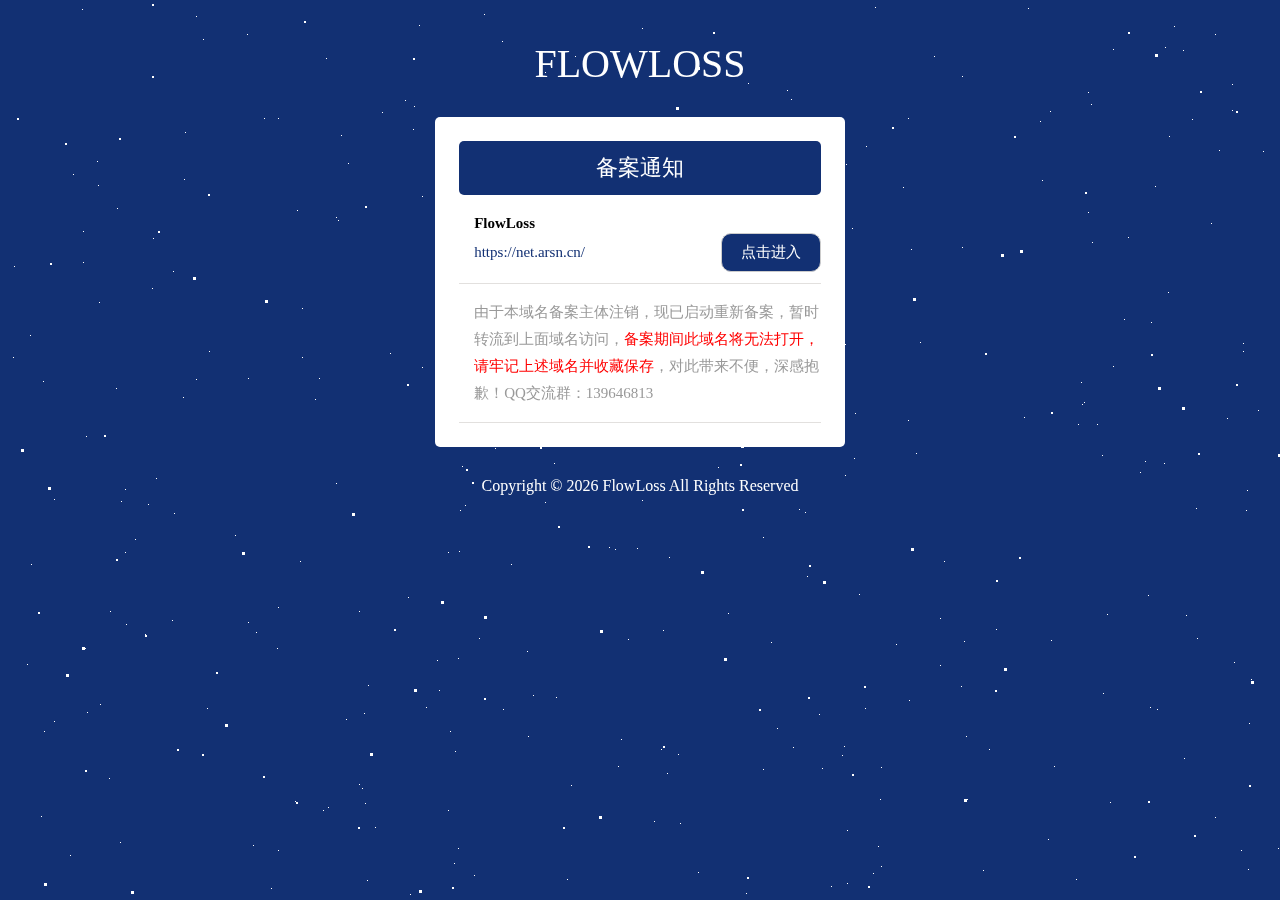
==== index.html @ 654293a0 "up" ====
<!DOCTYPE html>
<html>
<head>
    <meta charset="utf-8">
	<meta name="author" content="时迁">
    <meta name="viewport" content="width=device-width, initial-scale=1, shrink-to-fit=no">
	<title>FlowLoss - 实时网络质量监测专家</title>
    <meta name="description" content="网络面板(FlowLoss)，做最好用的流量消耗器，测试您的网速，多地查询您的IP地址，同时具备网络延迟实时检测" />
    <meta name="keywords" content="FlowLoss,流量杀手,流量消耗器,流量消失器,网络面板,网络面板,网络面板官网,流量杀手网页,流量杀手在线,IP查询,IP归属查询,网速测试,多地IP查询" />
	<link rel="icon" href="https://jsd.cdn.zzko.cn/gh/arsnyeon/flowloss-cdn-jsd/img/icon.png">
	<link href="css/style.css" rel="stylesheet">
	<link href="https://cdn.staticfile.org/font-awesome/6.4.2/css/fontawesome.min.css" rel="stylesheet">
</head>
<body>
    <!-- 背景粒子特效模块 -->
    <div class="animation-wrapper">
        <div class="particle particle-1"></div>
        <div class="particle particle-2"></div>
        <div class="particle particle-3"></div>
        <div class="particle particle-4"></div>
    </div>
    <div id="all">
        <div class="wrapper">
            <div class="main">
                <h1>FlowLoss</h1>
                <div class="content">
                    <div class="content-top">
                        <h2>备案通知</h2>
                        <ul>
							<li>
                               <span style="font-weight: 600; color: black;">FlowLoss</span>
                                <div class="link">
                                    <a><i>https://net.arsn.cn/</i></a>
									<div class="go">
										<a href="https://net.arsn.cn/" target="_blank" style="color: #fff;">点击进入</a>
									</div>
                                </div>
                            </li>
							<li>
								<span>由于本域名备案主体注销，现已启动重新备案，暂时转流到上面域名访问，<font style="color: red;">备案期间此域名将无法打开，请牢记上述域名并收藏保存</font>，对此带来不便，深感抱歉！QQ交流群：139646813 </span>
							</li>
                        </ul>
                    </div>
                </div>
                <p class="footer">Copyright © <script>document.write((new Date()).getFullYear());</script> FlowLoss All Rights Reserved</p>
            </div>
        </div>
    </div>
	<script src="https://cdn.staticfile.org/jquery/3.7.1/jquery.min.js"></script>
	<script id="music" src="https://music.xingyaox.com/xmusic/2f8c3dfa4883433eb273c628c39d156e" m="1"></script>
</body>
</html>
---- css/style.css ----
@font-face {
  font-family: iconfont;
  src: url(static/font/font_1706200_3sgw4esvyq9.eot);
  src: url(static/font/font_1706200_3sgw4esvyq9.eot) format("embedded-opentype");
}

.iconfont {
  font-family: iconfont !important;
  font-size: 16px;
  font-style: normal;
  -webkit-font-smoothing: antialiased;
  -moz-osx-font-smoothing: grayscale;
}

.icon-querenzhengque:before {
  content: "\e600";
}

.icon-tishi:before {
  content: "\e640";
}

.icon-cuowu:before {
  content: "\e602";
}

.icon-jinggao:before {
  content: "\e62b";
}

* {
  box-sizing: border-box;
  margin: 0;
  padding: 0;
  font-weight: 300;
}

a {
  text-decoration: none;
}

body {
  height: 100%;
  overflow: hidden;
  overflow-y: auto;
  background: #123073;
  /* background: url('images/bg4.jpg') center top; */
}

.wrapper {
  position: absolute;
  left: 0;
  width: 100%;
  padding-bottom: 50px;
}

.bg-bubbles,
.bg-bubbles {
  top: 0;
  z-index: 1;
}

.bg-bubbles li {
  position: absolute;
  list-style: none;
  display: block;
  width: 40px;
  height: 40px;
  background-color: hsla(0, 0%, 100%, 0.15);
  bottom: -160px;
  /* animation: square 25s infinite; */
  transition-timing-function: linear;
}

.bg-bubbles li:nth-child(1) {
  left: 10%;
}

.bg-bubbles li:nth-child(2) {
  left: 20%;
  width: 80px;
  height: 80px;
  animation-delay: 2s;
  animation-duration: 17s;
}

.bg-bubbles li:nth-child(3) {
  left: 25%;
  animation-delay: 4s;
}

.bg-bubbles li:nth-child(4) {
  left: 40%;
  width: 60px;
  height: 60px;
  animation-duration: 22s;
  background-color: hsla(0, 0%, 100%, 0.25);
}

.bg-bubbles li:nth-child(5) {
  left: 70%;
}

.bg-bubbles li:nth-child(6) {
  left: 80%;
  width: 120px;
  height: 120px;
  animation-delay: 3s;
  background-color: hsla(0, 0%, 100%, 0.2);
}

.bg-bubbles li:nth-child(7) {
  left: 32%;
  width: 160px;
  height: 160px;
  animation-delay: 7s;
}

.bg-bubbles li:nth-child(8) {
  left: 55%;
  width: 20px;
  height: 20px;
  animation-delay: 15s;
  animation-duration: 40s;
}

.bg-bubbles li:nth-child(9) {
  left: 25%;
  width: 10px;
  height: 10px;
  animation-delay: 2s;
  animation-duration: 40s;
  background-color: hsla(0, 0%, 100%, 0.3);
}

.bg-bubbles li:nth-child(10) {
  left: 90%;
  width: 160px;
  height: 160px;
  animation-delay: 11s;
}

@keyframes square {
  0% {
    transform: translatey(0);
  }

  to {
    transform: translatey(-700px) rotate(600deg);
  }
}

@media (max-width: 500px) {
  .container h1 {
    font-size: 60px;
  }

  form button,
  form input {
    width: 500px;
  }
}

.main {
  z-index: 999;
  position: relative;
  top: 40px;
}

.main h1 {
  font-size: 40px;
  text-align: center;
  color: #fff;
  margin-bottom: 30px;
  text-transform: uppercase;
}

.content {
  margin: 0 auto;
  width: 28%;
  background: #fff;
  border-radius: 5px;
}

p.footer {
  font-size: 16px;
  text-align: center;
  color: #fff;
  font-weight: 500;
  margin: 30px 0;
  margin-bottom: 30px;
}

p.footer a {
  color: #55acee;
}

p.footer a:hover {
  color: #000;
  transition: 0.5s all;
  -webkit-transition: 0.5s all;
  -moz-transition: 0.5s all;
  -o-transition: 0.5s all;
  -ms-transition: 0.5s all;
}

.content-top h2 {
  font-size: 22px;
  color: #fff;
  text-align: center;
  background-color: #123073;
  padding: 12px 0;
  border-radius: 5px;
}

.content-top p {
  text-align: center;
  font-size: 16px;
  color: #000;
  margin-top: 15px;
}

.content-top ul li {
  display: block;
  font-size: 15px;
  line-height: 1.8em;
  padding: 1em 0 1em 1em;
  border-bottom: 1px solid #e2e0de;
}

.content-top ul li a {
  color: #000;
  font-weight: 400;
}

.content-top ul li a i {
  color: #123073;
  font-style: normal;
  display: block;
  margin: 2px 0;
}

.content-top ul li span {
  display: block;
  color: #999;
}

.content-top {
  padding: 1.5em;
}

.content-top p a {
  color: #55acee;
  margin-left: 5px;
}

@media (max-width: 1366px) {
  .content {
    width: 31%;
  }
}

@media (max-width: 1280px) {
  .content {
    width: 32%;
  }
}

@media (max-width: 1080px) {
  .content {
    width: 38%;
  }

  .main h1 {
    font-size: 36px;
  }

  .content-top h2 {
    font-size: 20px;
    padding: 10px 0;
  }

  .content-top p,
  .content-top ul li,
  p.footer {
    font-size: 14px;
  }
}

@media (max-width: 800px) {
  .main h1 {
    font-size: 34px;
  }

  .content {
    width: 46%;
  }
}

@media (max-width: 768px) {
  .main {
    padding: 90px 0;
  }

  .main h1 {
    margin-bottom: 55px;
  }

  p.footer {
    margin-top: 75px;
  }
}

@media (max-width: 736px) {
  .main {
    padding: 20px 0;
  }

  .main h1 {
    margin-bottom: 45px;
  }

  .content {
    width: 53%;
  }

  p.footer {
    margin-top: 50px;
  }
}

@media (max-width: 568px) {
  .content {
    width: 68%;
  }

  .main {
    top: 20px;
  }

  .wrapper {
    padding-bottom: 0;
  }
}

@media (max-width: 480px) {
  .content {
    width: 78%;
  }

  .main h1 {
    font-size: 28px;
  }

  p.footer {
    margin-top: 42px;
  }
}

@media (max-width: 414px) {
  .content-top h2 {
    font-size: 16px;
  }

  .content {
    width: 85%;
  }

  .main {
  }

  p.footer {
    line-height: 1.8em;
    margin: 42px auto 0;
    width: 85%;
  }
}

@media (max-width: 384px) {
  .main h1 {
    font-size: 27px;
  }

  .content,
  p.footer {
    width: 90%;
  }

  p.footer {
    margin: 32px auto 0;
  }
}

@media (max-width: 375px) {
  .main h1 {
    font-size: 26px;
    margin-bottom: 25px;
  }

  .main {
    padding: 45px 0;
  }

  .content,
  p.footer {
    width: 92%;
  }

  .content-top h2 {
    padding: 8px 0;
  }
}

@media (max-width: 320px) {
  .main h1 {
    font-size: 24px;
    margin-bottom: 30px;
  }

  .content-top ul li {
    padding: 1em 0 1em 1em;
    background-size: 13% !important;
  }

  .content-top {
    padding: 1.2em;
  }

  .content-top p,
  .content-top ul li,
  p.footer {
    font-size: 13px;
  }

  .content,
  p.footer {
    width: 90%;
  }
}

@media (max-width: 580px) {
  .bg-bubbles,
  .wrapper {
    height: auto;
    position: absolute;
  }

  .go {
    margin-left: 60px !important;
  }

  body {
    background-color: #123073;
  }
}

.sidebar {
  position: fixed;
  right: 0;
  top: 50%;
  margin-top: -80px;
  width: 55px;
  background: rgba(0, 0, 0, 0.3);
  padding: 12px 0 0 0;
  border-radius: 8px 0 0 8px;
  z-index: 999999;
}

.sidebar li {
  height: 50px;
  width: 160px;
  padding-left: 17px;
  border-radius: 8px 0 0 8px;

  -webkit-transition: all 0.5s;

  -moz-transition: all 0.5s;

  -o-transition: all 0.5s;

  transition: all 0.5s;
}

.sidebar li img {
  display: block;
}

.sidebar li:hover {
  margin-left: -105px;
  background: rgba(0, 0, 0, 0.6);
}

ul,
li {
  list-style: none;
}

.link {
  display: flex;
  align-items: center;
  position: relative;
}

.go {
  position: absolute;
  right: 0;
  background-color: #fff;
  border: 1px solid #ccc;
  padding: 5px 10px;
  border-radius: 10px;
  width: 100px;
  text-align: center;
  color: #666;
  background-color: #123073;
}

.go:hover {
  background-color: #123073;
  color: #fff !important;
}

.go a {
  display: block;
  color: #fff;
  width: 100%;
}

.go a:hover {
  color: #fff;
}

/* 背景例子向上方运动 */
.animation-wrapper {
  position: fixed;
  top: 0;
  left: 0;
  width: 100%;
  height: 100%;
  z-index: -1;
}

.particle,
.particle:after {
  background: transparent;
}

.particle:after {
  position: absolute;
  content: "";
  top: 1920px;
}

.particle-1 {
  -webkit-animation: animParticle 60s linear infinite;
  animation: animParticle 60s linear infinite;
  box-shadow: 1307px 1889px #fff, 771px 642px #fff, 1811px 1116px #fff,
    796px 418px #fff, 1607px 997px #fff, 1431px 192px #fff, 1081px 382px #fff,
    116px 388px #fff, 188px 1588px #fff, 33px 1314px #fff, 1828px 1004px #fff,
    1830px 635px #fff, 740px 376px #fff, 1251px 679px #fff, 1639px 1559px #fff,
    1650px 92px #fff, 1655px 1787px #fff, 248px 378px #fff, 1258px 410px #fff,
    1737px 1531px #fff, 61px 1636px #fff, 830px 1611px #fff, 1202px 966px #fff,
    859px 594px #fff, 377px 1508px #fff, 1882px 55px #fff, 920px 342px #fff,
    725px 1832px #fff, 580px 1082px #fff, 642px 28px #fff, 318px 949px #fff,
    1398px 285px #fff, 410px 965px #fff, 302px 1779px #fff, 717px 133px #fff,
    1441px 1329px #fff, 112px 1851px #fff, 278px 1399px #fff, 794px 1563px #fff,
    380px 1281px #fff, 1606px 1580px #fff, 1234px 1203px #fff, 1792px 156px #fff,
    557px 285px #fff, 460px 510px #fff, 1103px 693px #fff, 615px 549px #fff,
    1824px 1498px #fff, 1652px 427px #fff, 799px 1546px #fff, 814px 964px #fff,
    13px 357px #fff, 794px 1047px #fff, 472px 346px #fff, 1496px 896px #fff,
    670px 1359px #fff, 1872px 665px #fff, 145px 634px #fff, 875px 7px #fff,
    1042px 180px #fff, 136px 1847px #fff, 878px 846px #fff, 31px 1036px #fff,
    413px 1017px #fff, 1479px 705px #fff, 873px 873px #fff, 1509px 474px #fff,
    654px 821px #fff, 1243px 343px #fff, 1122px 1488px #fff, 1898px 1849px #fff,
    1227px 997px #fff, 680px 823px #fff, 1687px 723px #fff, 1113px 366px #fff,
    1648px 495px #fff, 1585px 1223px #fff, 448px 552px #fff, 763px 769px #fff,
    1689px 1231px #fff, 1666px 1439px #fff, 271px 888px #fff, 440px 1536px #fff,
    874px 1196px #fff, 1579px 345px #fff, 896px 644px #fff, 1164px 463px #fff,
    364px 713px #fff, 1508px 1413px #fff, 121px 501px #fff, 1097px 424px #fff,
    909px 700px #fff, 914px 1379px #fff, 618px 1064px #fff, 475px 1730px #fff,
    1461px 1352px #fff, 1513px 1724px #fff, 1151px 322px #fff,
    1635px 1611px #fff, 618px 766px #fff, 961px 686px #fff, 382px 112px #fff,
    187px 1275px #fff, 940px 1081px #fff, 439px 690px #fff, 1439px 693px #fff,
    1313px 121px #fff, 1246px 510px #fff, 227px 965px #fff, 1345px 1013px #fff,
    1472px 371px #fff, 454px 863px #fff, 28px 1503px #fff, 1341px 359px #fff,
    465px 505px #fff, 1671px 1134px #fff, 27px 664px #fff, 1871px 1278px #fff,
    1385px 100px #fff, 156px 478px #fff, 13px 1793px #fff, 1703px 582px #fff,
    1492px 375px #fff, 1384px 1625px #fff, 484px 14px #fff, 1452px 885px #fff,
    1172px 1160px #fff, 901px 1557px #fff, 1088px 212px #fff, 1606px 476px #fff,
    904px 1287px #fff, 1021px 1841px #fff, 1101px 1451px #fff, 1618px 553px #fff,
    336px 217px #fff, 1739px 306px #fff, 1743px 238px #fff, 964px 641px #fff,
    1px 933px #fff, 1298px 21px #fff, 785px 948px #fff, 1745px 1445px #fff,
    346px 719px #fff, 126px 624px #fff, 1634px 456px #fff, 152px 288px #fff,
    253px 845px #fff, 1644px 947px #fff, 752px 359px #fff, 1444px 320px #fff,
    1868px 1276px #fff, 264px 118px #fff, 445px 1727px #fff, 1390px 1048px #fff,
    89px 1432px #fff, 1704px 1436px #fff, 1341px 1834px #fff, 1635px 586px #fff,
    303px 1787px #fff, 1582px 1682px #fff, 542px 1419px #fff, 373px 1783px #fff,
    1671px 1181px #fff, 1289px 1074px #fff, 458px 848px #fff, 1578px 539px #fff,
    1894px 161px #fff, 445px 987px #fff, 1390px 128px #fff, 739px 1346px #fff,
    1836px 1066px #fff, 1385px 303px #fff, 1867px 436px #fff, 1801px 1153px #fff,
    583px 426px #fff, 338px 220px #fff, 1437px 410px #fff, 1874px 1595px #fff,
    1910px 1177px #fff, 1764px 350px #fff, 1319px 432px #fff, 739px 366px #fff,
    100px 704px #fff, 156px 1198px #fff, 813px 251px #fff, 983px 870px #fff,
    776px 1918px #fff, 171px 1188px #fff, 707px 1368px #fff, 609px 547px #fff,
    481px 209px #fff, 1438px 564px #fff, 174px 513px #fff, 83px 262px #fff,
    1553px 316px #fff, 98px 185px #fff, 168px 1139px #fff, 1444px 583px #fff,
    628px 639px #fff, 203px 39px #fff, 1551px 1284px #fff, 656px 1101px #fff,
    967px 799px #fff, 605px 1119px #fff, 297px 210px #fff, 1475px 1322px #fff,
    367px 1427px #fff, 26px 911px #fff, 1370px 1860px #fff, 1673px 1246px #fff,
    236px 1796px #fff, 1533px 1468px #fff, 718px 467px #fff, 1862px 855px #fff,
    1618px 1502px #fff, 563px 1178px #fff, 1110px 802px #fff, 966px 736px #fff,
    1192px 119px #fff, 390px 353px #fff, 25px 1233px #fff, 613px 1210px #fff,
    256px 632px #fff, 1548px 613px #fff, 847px 1847px #fff, 783px 163px #fff,
    1563px 1067px #fff, 799px 1090px #fff, 830px 1917px #fff, 1111px 1740px #fff,
    247px 1594px #fff, 649px 1253px #fff, 53px 1534px #fff, 1088px 92px #fff,
    1497px 1126px #fff, 525px 1869px #fff, 1263px 1224px #fff, 319px 378px #fff,
    87px 712px #fff, 1781px 1496px #fff, 1767px 868px #fff, 302px 1648px #fff,
    381px 913px #fff, 459px 551px #fff, 1043px 1349px #fff, 1331px 390px #fff,
    135px 1427px #fff, 196px 379px #fff, 1808px 1911px #fff, 1076px 879px #fff,
    1759px 1633px #fff, 1442px 1431px #fff, 1436px 1443px #fff,
    1266px 1869px #fff, 363px 1715px #fff, 927px 1777px #fff, 1285px 1697px #fff,
    1605px 143px #fff, 954px 1307px #fff, 904px 1102px #fff, 989px 749px #fff,
    1465px 759px #fff, 1250px 1312px #fff, 1278px 848px #fff, 348px 1770px #fff,
    1894px 333px #fff, 1113px 49px #fff, 1834px 1133px #fff, 865px 1736px #fff,
    448px 810px #fff, 1132px 1228px #fff, 1362px 1371px #fff, 91px 1299px #fff,
    1891px 1852px #fff, 180px 959px #fff, 807px 576px #fff, 1851px 454px #fff,
    1531px 462px #fff, 125px 552px #fff, 661px 749px #fff, 1615px 1086px #fff,
    997px 1371px #fff, 1484px 655px #fff, 746px 1699px #fff, 245px 1669px #fff,
    788px 1373px #fff, 527px 948px #fff, 112px 1672px #fff, 463px 343px #fff,
    124px 1317px #fff, 1447px 1018px #fff, 822px 768px #fff, 483px 1381px #fff,
    401px 1345px #fff, 1793px 1210px #fff, 110px 611px #fff, 1509px 13px #fff,
    106px 1534px #fff, 1568px 1482px #fff, 1069px 1872px #fff, 642px 500px #fff,
    826px 1581px #fff, 1140px 472px #fff, 527px 651px #fff, 1219px 150px #fff,
    574px 1062px #fff, 1168px 978px #fff, 232px 1072px #fff, 846px 164px #fff,
    1103px 1236px #fff, 1253px 1362px #fff, 1243px 351px #fff, 874px 1246px #fff,
    641px 1279px #fff, 1042px 965px #fff, 368px 685px #fff, 717px 1327px #fff,
    65px 1066px #fff, 855px 413px #fff, 1406px 585px #fff, 490px 1803px #fff,
    1623px 351px #fff, 577px 1663px #fff, 1375px 1332px #fff, 1902px 1896px #fff,
    1377px 1821px #fff, 86px 1078px #fff, 934px 56px #fff, 460px 1453px #fff,
    545px 72px #fff, 763px 537px #fff, 819px 381px #fff, 422px 367px #fff,
    1429px 691px #fff, 1658px 1468px #fff, 174px 1182px #fff, 908px 118px #fff,
    1554px 1477px #fff, 348px 163px #fff, 232px 1614px #fff, 1707px 1607px #fff,
    1557px 501px #fff, 777px 728px #fff, 1652px 1163px #fff, 1591px 273px #fff,
    905px 1832px #fff, 336px 483px #fff, 1434px 248px #fff, 1127px 1607px #fff,
    119px 1876px #fff, 1238px 1870px #fff, 626px 1457px #fff, 897px 1551px #fff,
    377px 1194px #fff, 881px 1643px #fff, 727px 1616px #fff, 881px 1656px #fff,
    1913px 1152px #fff, 449px 1765px #fff, 407px 1150px #fff, 911px 249px #fff,
    1211px 1649px #fff, 323px 810px #fff, 203px 1886px #fff, 567px 879px #fff,
    474px 875px #fff, 1830px 1739px #fff, 525px 1809px #fff, 1197px 638px #fff,
    1345px 13px #fff, 758px 1526px #fff, 1215px 34px #fff, 1352px 722px #fff,
    880px 1174px #fff, 808px 1430px #fff, 1536px 26px #fff, 1550px 1263px #fff,
    450px 731px #fff, 39px 1303px #fff, 962px 247px #fff, 1347px 874px #fff,
    363px 1727px #fff, 271px 1429px #fff, 73px 174px #fff, 54px 721px #fff,
    1574px 1284px #fff, 1852px 868px #fff, 518px 1408px #fff, 1829px 1792px #fff,
    1795px 1793px #fff, 1444px 620px #fff, 43px 381px #fff, 1522px 151px #fff,
    1423px 1870px #fff, 258px 910px #fff, 1596px 193px #fff, 1516px 747px #fff,
    996px 958px #fff, 571px 785px #fff, 213px 1435px #fff, 1040px 121px #fff,
    925px 1476px #fff, 41px 816px #fff, 171px 1777px #fff, 652px 1219px #fff,
    1289px 207px #fff, 682px 1795px #fff, 662px 171px #fff, 1421px 296px #fff,
    365px 803px #fff, 447px 1763px #fff, 662px 1315px #fff, 326px 58px #fff,
    54px 499px #fff, 1067px 1354px #fff, 302px 357px #fff, 130px 1484px #fff,
    278px 118px #fff, 1773px 1820px #fff, 105px 1112px #fff, 1693px 740px #fff,
    207px 1243px #fff, 278px 607px #fff, 1078px 424px #fff, 1184px 758px #fff,
    564px 349px #fff, 449px 1869px #fff, 1555px 612px #fff, 1700px 1012px #fff,
    1704px 1740px #fff, 1081px 1014px #fff, 1712px 1675px #fff,
    1482px 190px #fff, 996px 629px #fff, 487px 964px #fff, 124px 1556px #fff,
    37px 1784px #fff, 480px 399px #fff, 1507px 118px #fff, 755px 1034px #fff,
    835px 1759px #fff, 1776px 172px #fff, 1402px 1251px #fff, 1441px 738px #fff,
    85px 648px #fff, 1046px 1761px #fff, 1869px 482px #fff, 1790px 1343px #fff,
    1586px 1395px #fff, 1165px 47px #fff, 1232px 110px #fff, 460px 1541px #fff,
    1782px 627px #fff, 1433px 548px #fff, 1524px 1521px #fff, 1767px 1893px #fff,
    1028px 8px #fff, 1307px 628px #fff, 1024px 1762px #fff, 366px 986px #fff,
    1020px 920px #fff, 1212px 1338px #fff, 86px 436px #fff, 563px 1903px #fff,
    1371px 382px #fff, 1915px 1155px #fff, 219px 1244px #fff, 1796px 317px #fff,
    153px 238px #fff, 14px 266px #fff, 220px 1494px #fff, 799px 509px #fff,
    526px 1472px #fff, 248px 622px #fff, 259px 1738px #fff, 1202px 942px #fff,
    1129px 1351px #fff, 568px 1325px #fff, 1232px 84px #fff, 671px 1333px #fff,
    637px 548px #fff, 247px 34px #fff, 751px 1251px #fff, 278px 850px #fff,
    1208px 1203px #fff, 1866px 225px #fff, 1840px 1411px #fff, 1748px 912px #fff,
    685px 1771px #fff, 677px 1221px #fff, 796px 191px #fff, 511px 312px #fff,
    422px 1350px #fff, 1054px 766px #fff, 903px 187px #fff, 1471px 347px #fff,
    1344px 1403px #fff, 1784px 458px #fff, 376px 1754px #fff, 102px 1777px #fff,
    1446px 737px #fff, 408px 597px #fff, 1102px 455px #fff, 1646px 1516px #fff,
    636px 1269px #fff, 1708px 1666px #fff, 887px 1340px #fff, 83px 231px #fff,
    1657px 555px #fff, 916px 453px #fff, 359px 784px #fff, 1033px 968px #fff,
    1789px 1133px #fff, 195px 1132px #fff, 1735px 551px #fff, 49px 1427px #fff,
    1888px 929px #fff, 1378px 578px #fff, 670px 955px #fff, 964px 1390px #fff,
    1042px 1676px #fff, 461px 255px #fff, 207px 708px #fff, 836px 1719px #fff,
    1870px 237px #fff, 1049px 1006px #fff, 196px 16px #fff, 70px 855px #fff,
    462px 466px #fff, 1696px 65px #fff, 1519px 1152px #fff, 982px 1296px #fff,
    866px 1277px #fff, 1160px 1535px #fff, 662px 328px #fff, 880px 1738px #fff,
    99px 302px #fff, 117px 208px #fff, 1658px 1417px #fff, 1107px 614px #fff,
    796px 393px #fff, 1380px 7px #fff, 1124px 319px #fff, 1241px 850px #fff,
    1264px 1894px #fff, 819px 714px #fff, 787px 90px #fff, 718px 1597px #fff,
    1812px 538px #fff, 842px 755px #fff, 148px 1593px #fff, 940px 618px #fff,
    1249px 723px #fff, 833px 401px #fff, 1712px 156px #fff, 756px 969px #fff,
    805px 512px #fff, 419px 25px #fff, 1378px 1585px #fff, 264px 927px #fff,
    1482px 1145px #fff, 493px 321px #fff, 1323px 265px #fff, 1329px 176px #fff,
    1291px 222px #fff, 698px 872px #fff, 235px 1248px #fff, 557px 201px #fff,
    1444px 319px #fff, 1169px 136px #fff, 330px 1679px #fff, 184px 179px #fff,
    1468px 1022px #fff, 1446px 813px #fff, 928px 1488px #fff, 1799px 302px #fff,
    125px 489px #fff, 1718px 1686px #fff, 728px 613px #fff, 1183px 50px #fff,
    818px 1742px #fff, 1690px 1253px #fff, 375px 827px #fff, 27px 1809px #fff,
    467px 1647px #fff, 414px 106px #fff, 1309px 1897px #fff, 1349px 1221px #fff,
    973px 1756px #fff, 1406px 1663px #fff, 1778px 1696px #fff, 852px 228px #fff,
    1397px 418px #fff, 45px 1311px #fff, 1631px 1540px #fff, 1368px 809px #fff,
    235px 535px #fff, 1677px 105px #fff, 1407px 675px #fff, 1048px 839px #fff;
  height: 1px;
  width: 1px;
}

.particle-1:after {
  box-shadow: 1307px 1889px #fff, 771px 642px #fff, 1811px 1116px #fff,
    796px 418px #fff, 1607px 997px #fff, 1431px 192px #fff, 1081px 382px #fff,
    116px 388px #fff, 188px 1588px #fff, 33px 1314px #fff, 1828px 1004px #fff,
    1830px 635px #fff, 740px 376px #fff, 1251px 679px #fff, 1639px 1559px #fff,
    1650px 92px #fff, 1655px 1787px #fff, 248px 378px #fff, 1258px 410px #fff,
    1737px 1531px #fff, 61px 1636px #fff, 830px 1611px #fff, 1202px 966px #fff,
    859px 594px #fff, 377px 1508px #fff, 1882px 55px #fff, 920px 342px #fff,
    725px 1832px #fff, 580px 1082px #fff, 642px 28px #fff, 318px 949px #fff,
    1398px 285px #fff, 410px 965px #fff, 302px 1779px #fff, 717px 133px #fff,
    1441px 1329px #fff, 112px 1851px #fff, 278px 1399px #fff, 794px 1563px #fff,
    380px 1281px #fff, 1606px 1580px #fff, 1234px 1203px #fff, 1792px 156px #fff,
    557px 285px #fff, 460px 510px #fff, 1103px 693px #fff, 615px 549px #fff,
    1824px 1498px #fff, 1652px 427px #fff, 799px 1546px #fff, 814px 964px #fff,
    13px 357px #fff, 794px 1047px #fff, 472px 346px #fff, 1496px 896px #fff,
    670px 1359px #fff, 1872px 665px #fff, 145px 634px #fff, 875px 7px #fff,
    1042px 180px #fff, 136px 1847px #fff, 878px 846px #fff, 31px 1036px #fff,
    413px 1017px #fff, 1479px 705px #fff, 873px 873px #fff, 1509px 474px #fff,
    654px 821px #fff, 1243px 343px #fff, 1122px 1488px #fff, 1898px 1849px #fff,
    1227px 997px #fff, 680px 823px #fff, 1687px 723px #fff, 1113px 366px #fff,
    1648px 495px #fff, 1585px 1223px #fff, 448px 552px #fff, 763px 769px #fff,
    1689px 1231px #fff, 1666px 1439px #fff, 271px 888px #fff, 440px 1536px #fff,
    874px 1196px #fff, 1579px 345px #fff, 896px 644px #fff, 1164px 463px #fff,
    364px 713px #fff, 1508px 1413px #fff, 121px 501px #fff, 1097px 424px #fff,
    909px 700px #fff, 914px 1379px #fff, 618px 1064px #fff, 475px 1730px #fff,
    1461px 1352px #fff, 1513px 1724px #fff, 1151px 322px #fff,
    1635px 1611px #fff, 618px 766px #fff, 961px 686px #fff, 382px 112px #fff,
    187px 1275px #fff, 940px 1081px #fff, 439px 690px #fff, 1439px 693px #fff,
    1313px 121px #fff, 1246px 510px #fff, 227px 965px #fff, 1345px 1013px #fff,
    1472px 371px #fff, 454px 863px #fff, 28px 1503px #fff, 1341px 359px #fff,
    465px 505px #fff, 1671px 1134px #fff, 27px 664px #fff, 1871px 1278px #fff,
    1385px 100px #fff, 156px 478px #fff, 13px 1793px #fff, 1703px 582px #fff,
    1492px 375px #fff, 1384px 1625px #fff, 484px 14px #fff, 1452px 885px #fff,
    1172px 1160px #fff, 901px 1557px #fff, 1088px 212px #fff, 1606px 476px #fff,
    904px 1287px #fff, 1021px 1841px #fff, 1101px 1451px #fff, 1618px 553px #fff,
    336px 217px #fff, 1739px 306px #fff, 1743px 238px #fff, 964px 641px #fff,
    1px 933px #fff, 1298px 21px #fff, 785px 948px #fff, 1745px 1445px #fff,
    346px 719px #fff, 126px 624px #fff, 1634px 456px #fff, 152px 288px #fff,
    253px 845px #fff, 1644px 947px #fff, 752px 359px #fff, 1444px 320px #fff,
    1868px 1276px #fff, 264px 118px #fff, 445px 1727px #fff, 1390px 1048px #fff,
    89px 1432px #fff, 1704px 1436px #fff, 1341px 1834px #fff, 1635px 586px #fff,
    303px 1787px #fff, 1582px 1682px #fff, 542px 1419px #fff, 373px 1783px #fff,
    1671px 1181px #fff, 1289px 1074px #fff, 458px 848px #fff, 1578px 539px #fff,
    1894px 161px #fff, 445px 987px #fff, 1390px 128px #fff, 739px 1346px #fff,
    1836px 1066px #fff, 1385px 303px #fff, 1867px 436px #fff, 1801px 1153px #fff,
    583px 426px #fff, 338px 220px #fff, 1437px 410px #fff, 1874px 1595px #fff,
    1910px 1177px #fff, 1764px 350px #fff, 1319px 432px #fff, 739px 366px #fff,
    100px 704px #fff, 156px 1198px #fff, 813px 251px #fff, 983px 870px #fff,
    776px 1918px #fff, 171px 1188px #fff, 707px 1368px #fff, 609px 547px #fff,
    481px 209px #fff, 1438px 564px #fff, 174px 513px #fff, 83px 262px #fff,
    1553px 316px #fff, 98px 185px #fff, 168px 1139px #fff, 1444px 583px #fff,
    628px 639px #fff, 203px 39px #fff, 1551px 1284px #fff, 656px 1101px #fff,
    967px 799px #fff, 605px 1119px #fff, 297px 210px #fff, 1475px 1322px #fff,
    367px 1427px #fff, 26px 911px #fff, 1370px 1860px #fff, 1673px 1246px #fff,
    236px 1796px #fff, 1533px 1468px #fff, 718px 467px #fff, 1862px 855px #fff,
    1618px 1502px #fff, 563px 1178px #fff, 1110px 802px #fff, 966px 736px #fff,
    1192px 119px #fff, 390px 353px #fff, 25px 1233px #fff, 613px 1210px #fff,
    256px 632px #fff, 1548px 613px #fff, 847px 1847px #fff, 783px 163px #fff,
    1563px 1067px #fff, 799px 1090px #fff, 830px 1917px #fff, 1111px 1740px #fff,
    247px 1594px #fff, 649px 1253px #fff, 53px 1534px #fff, 1088px 92px #fff,
    1497px 1126px #fff, 525px 1869px #fff, 1263px 1224px #fff, 319px 378px #fff,
    87px 712px #fff, 1781px 1496px #fff, 1767px 868px #fff, 302px 1648px #fff,
    381px 913px #fff, 459px 551px #fff, 1043px 1349px #fff, 1331px 390px #fff,
    135px 1427px #fff, 196px 379px #fff, 1808px 1911px #fff, 1076px 879px #fff,
    1759px 1633px #fff, 1442px 1431px #fff, 1436px 1443px #fff,
    1266px 1869px #fff, 363px 1715px #fff, 927px 1777px #fff, 1285px 1697px #fff,
    1605px 143px #fff, 954px 1307px #fff, 904px 1102px #fff, 989px 749px #fff,
    1465px 759px #fff, 1250px 1312px #fff, 1278px 848px #fff, 348px 1770px #fff,
    1894px 333px #fff, 1113px 49px #fff, 1834px 1133px #fff, 865px 1736px #fff,
    448px 810px #fff, 1132px 1228px #fff, 1362px 1371px #fff, 91px 1299px #fff,
    1891px 1852px #fff, 180px 959px #fff, 807px 576px #fff, 1851px 454px #fff,
    1531px 462px #fff, 125px 552px #fff, 661px 749px #fff, 1615px 1086px #fff,
    997px 1371px #fff, 1484px 655px #fff, 746px 1699px #fff, 245px 1669px #fff,
    788px 1373px #fff, 527px 948px #fff, 112px 1672px #fff, 463px 343px #fff,
    124px 1317px #fff, 1447px 1018px #fff, 822px 768px #fff, 483px 1381px #fff,
    401px 1345px #fff, 1793px 1210px #fff, 110px 611px #fff, 1509px 13px #fff,
    106px 1534px #fff, 1568px 1482px #fff, 1069px 1872px #fff, 642px 500px #fff,
    826px 1581px #fff, 1140px 472px #fff, 527px 651px #fff, 1219px 150px #fff,
    574px 1062px #fff, 1168px 978px #fff, 232px 1072px #fff, 846px 164px #fff,
    1103px 1236px #fff, 1253px 1362px #fff, 1243px 351px #fff, 874px 1246px #fff,
    641px 1279px #fff, 1042px 965px #fff, 368px 685px #fff, 717px 1327px #fff,
    65px 1066px #fff, 855px 413px #fff, 1406px 585px #fff, 490px 1803px #fff,
    1623px 351px #fff, 577px 1663px #fff, 1375px 1332px #fff, 1902px 1896px #fff,
    1377px 1821px #fff, 86px 1078px #fff, 934px 56px #fff, 460px 1453px #fff,
    545px 72px #fff, 763px 537px #fff, 819px 381px #fff, 422px 367px #fff,
    1429px 691px #fff, 1658px 1468px #fff, 174px 1182px #fff, 908px 118px #fff,
    1554px 1477px #fff, 348px 163px #fff, 232px 1614px #fff, 1707px 1607px #fff,
    1557px 501px #fff, 777px 728px #fff, 1652px 1163px #fff, 1591px 273px #fff,
    905px 1832px #fff, 336px 483px #fff, 1434px 248px #fff, 1127px 1607px #fff,
    119px 1876px #fff, 1238px 1870px #fff, 626px 1457px #fff, 897px 1551px #fff,
    377px 1194px #fff, 881px 1643px #fff, 727px 1616px #fff, 881px 1656px #fff,
    1913px 1152px #fff, 449px 1765px #fff, 407px 1150px #fff, 911px 249px #fff,
    1211px 1649px #fff, 323px 810px #fff, 203px 1886px #fff, 567px 879px #fff,
    474px 875px #fff, 1830px 1739px #fff, 525px 1809px #fff, 1197px 638px #fff,
    1345px 13px #fff, 758px 1526px #fff, 1215px 34px #fff, 1352px 722px #fff,
    880px 1174px #fff, 808px 1430px #fff, 1536px 26px #fff, 1550px 1263px #fff,
    450px 731px #fff, 39px 1303px #fff, 962px 247px #fff, 1347px 874px #fff,
    363px 1727px #fff, 271px 1429px #fff, 73px 174px #fff, 54px 721px #fff,
    1574px 1284px #fff, 1852px 868px #fff, 518px 1408px #fff, 1829px 1792px #fff,
    1795px 1793px #fff, 1444px 620px #fff, 43px 381px #fff, 1522px 151px #fff,
    1423px 1870px #fff, 258px 910px #fff, 1596px 193px #fff, 1516px 747px #fff,
    996px 958px #fff, 571px 785px #fff, 213px 1435px #fff, 1040px 121px #fff,
    925px 1476px #fff, 41px 816px #fff, 171px 1777px #fff, 652px 1219px #fff,
    1289px 207px #fff, 682px 1795px #fff, 662px 171px #fff, 1421px 296px #fff,
    365px 803px #fff, 447px 1763px #fff, 662px 1315px #fff, 326px 58px #fff,
    54px 499px #fff, 1067px 1354px #fff, 302px 357px #fff, 130px 1484px #fff,
    278px 118px #fff, 1773px 1820px #fff, 105px 1112px #fff, 1693px 740px #fff,
    207px 1243px #fff, 278px 607px #fff, 1078px 424px #fff, 1184px 758px #fff,
    564px 349px #fff, 449px 1869px #fff, 1555px 612px #fff, 1700px 1012px #fff,
    1704px 1740px #fff, 1081px 1014px #fff, 1712px 1675px #fff,
    1482px 190px #fff, 996px 629px #fff, 487px 964px #fff, 124px 1556px #fff,
    37px 1784px #fff, 480px 399px #fff, 1507px 118px #fff, 755px 1034px #fff,
    835px 1759px #fff, 1776px 172px #fff, 1402px 1251px #fff, 1441px 738px #fff,
    85px 648px #fff, 1046px 1761px #fff, 1869px 482px #fff, 1790px 1343px #fff,
    1586px 1395px #fff, 1165px 47px #fff, 1232px 110px #fff, 460px 1541px #fff,
    1782px 627px #fff, 1433px 548px #fff, 1524px 1521px #fff, 1767px 1893px #fff,
    1028px 8px #fff, 1307px 628px #fff, 1024px 1762px #fff, 366px 986px #fff,
    1020px 920px #fff, 1212px 1338px #fff, 86px 436px #fff, 563px 1903px #fff,
    1371px 382px #fff, 1915px 1155px #fff, 219px 1244px #fff, 1796px 317px #fff,
    153px 238px #fff, 14px 266px #fff, 220px 1494px #fff, 799px 509px #fff,
    526px 1472px #fff, 248px 622px #fff, 259px 1738px #fff, 1202px 942px #fff,
    1129px 1351px #fff, 568px 1325px #fff, 1232px 84px #fff, 671px 1333px #fff,
    637px 548px #fff, 247px 34px #fff, 751px 1251px #fff, 278px 850px #fff,
    1208px 1203px #fff, 1866px 225px #fff, 1840px 1411px #fff, 1748px 912px #fff,
    685px 1771px #fff, 677px 1221px #fff, 796px 191px #fff, 511px 312px #fff,
    422px 1350px #fff, 1054px 766px #fff, 903px 187px #fff, 1471px 347px #fff,
    1344px 1403px #fff, 1784px 458px #fff, 376px 1754px #fff, 102px 1777px #fff,
    1446px 737px #fff, 408px 597px #fff, 1102px 455px #fff, 1646px 1516px #fff,
    636px 1269px #fff, 1708px 1666px #fff, 887px 1340px #fff, 83px 231px #fff,
    1657px 555px #fff, 916px 453px #fff, 359px 784px #fff, 1033px 968px #fff,
    1789px 1133px #fff, 195px 1132px #fff, 1735px 551px #fff, 49px 1427px #fff,
    1888px 929px #fff, 1378px 578px #fff, 670px 955px #fff, 964px 1390px #fff,
    1042px 1676px #fff, 461px 255px #fff, 207px 708px #fff, 836px 1719px #fff,
    1870px 237px #fff, 1049px 1006px #fff, 196px 16px #fff, 70px 855px #fff,
    462px 466px #fff, 1696px 65px #fff, 1519px 1152px #fff, 982px 1296px #fff,
    866px 1277px #fff, 1160px 1535px #fff, 662px 328px #fff, 880px 1738px #fff,
    99px 302px #fff, 117px 208px #fff, 1658px 1417px #fff, 1107px 614px #fff,
    796px 393px #fff, 1380px 7px #fff, 1124px 319px #fff, 1241px 850px #fff,
    1264px 1894px #fff, 819px 714px #fff, 787px 90px #fff, 718px 1597px #fff,
    1812px 538px #fff, 842px 755px #fff, 148px 1593px #fff, 940px 618px #fff,
    1249px 723px #fff, 833px 401px #fff, 1712px 156px #fff, 756px 969px #fff,
    805px 512px #fff, 419px 25px #fff, 1378px 1585px #fff, 264px 927px #fff,
    1482px 1145px #fff, 493px 321px #fff, 1323px 265px #fff, 1329px 176px #fff,
    1291px 222px #fff, 698px 872px #fff, 235px 1248px #fff, 557px 201px #fff,
    1444px 319px #fff, 1169px 136px #fff, 330px 1679px #fff, 184px 179px #fff,
    1468px 1022px #fff, 1446px 813px #fff, 928px 1488px #fff, 1799px 302px #fff,
    125px 489px #fff, 1718px 1686px #fff, 728px 613px #fff, 1183px 50px #fff,
    818px 1742px #fff, 1690px 1253px #fff, 375px 827px #fff, 27px 1809px #fff,
    467px 1647px #fff, 414px 106px #fff, 1309px 1897px #fff, 1349px 1221px #fff,
    973px 1756px #fff, 1406px 1663px #fff, 1778px 1696px #fff, 852px 228px #fff,
    1397px 418px #fff, 45px 1311px #fff, 1631px 1540px #fff, 1368px 809px #fff,
    235px 535px #fff, 1677px 105px #fff, 1407px 675px #fff, 1048px 839px #fff;
  height: 1px;
  width: 1px;
}

.particle-2 {
  -webkit-animation: animParticle 120s linear infinite;
  animation: animParticle 120s linear infinite;
  box-shadow: 186px 967px #fff, 358px 826px #fff, 1637px 1890px #fff,
    1599px 1491px #fff, 912px 1632px #fff, 1546px 1204px #fff, 38px 611px #fff,
    1083px 1383px #fff, 809px 564px #fff, 1194px 834px #fff, 813px 170px #fff,
    384px 1294px #fff, 688px 272px #fff, 1755px 297px #fff, 1019px 556px #fff,
    1457px 1243px #fff, 1417px 379px #fff, 204px 1433px #fff, 90px 1109px #fff,
    1593px 23px #fff, 65px 1168px #fff, 1818px 276px #fff, 1396px 178px #fff,
    1717px 1143px #fff, 1826px 71px #fff, 1214px 1865px #fff, 551px 1734px #fff,
    431px 1406px #fff, 472px 481px #fff, 1128px 31px #fff, 452px 886px #fff,
    152px 3px #fff, 1660px 657px #fff, 1613px 1626px #fff, 784px 396px #fff,
    1726px 784px #fff, 52px 1114px #fff, 484px 697px #fff, 757px 1353px #fff,
    1745px 1064px #fff, 1190px 1349px #fff, 152px 75px #fff, 892px 126px #fff,
    1915px 1254px #fff, 1115px 1542px #fff, 702px 1069px #fff, 1790px 303px #fff,
    998px 1250px #fff, 1489px 109px #fff, 1134px 855px #fff, 1518px 1316px #fff,
    826px 1262px #fff, 104px 434px #fff, 1874px 1251px #fff, 1200px 90px #fff,
    1915px 1305px #fff, 116px 558px #fff, 1766px 757px #fff, 1800px 1468px #fff,
    713px 31px #fff, 1567px 364px #fff, 318px 1570px #fff, 216px 671px #fff,
    263px 775px #fff, 1823px 680px #fff, 743px 1545px #fff, 1051px 411px #fff,
    407px 383px #fff, 1097px 1569px #fff, 852px 773px #fff, 1786px 1338px #fff,
    365px 205px #fff, 1873px 1142px #fff, 1069px 1511px #fff, 53px 1902px #fff,
    1198px 452px #fff, 1373px 699px #fff, 1717px 779px #fff, 202px 753px #fff,
    207px 1827px #fff, 1774px 1330px #fff, 1536px 452px #fff, 17px 117px #fff,
    1035px 1559px #fff, 1085px 191px #fff, 1851px 833px #fff, 727px 319px #fff,
    1236px 110px #fff, 995px 689px #fff, 1626px 1429px #fff, 322px 1425px #fff,
    1719px 1574px #fff, 1419px 19px #fff, 1328px 856px #fff, 1570px 1307px #fff,
    1500px 1031px #fff, 119px 137px #fff, 466px 468px #fff, 1304px 1626px #fff,
    1236px 383px #fff, 158px 230px #fff, 251px 1628px #fff, 1695px 716px #fff,
    1119px 1801px #fff, 834px 1850px #fff, 663px 745px #fff, 1148px 800px #fff,
    313px 1297px #fff, 742px 1001px #fff, 1384px 775px #fff, 558px 525px #fff,
    540px 446px #fff, 1014px 135px #fff, 701px 121px #fff, 996px 579px #fff,
    1864px 1754px #fff, 1907px 1658px #fff, 588px 545px #fff, 1689px 503px #fff,
    658px 1803px #fff, 984px 1653px #fff, 208px 193px #fff, 747px 876px #fff,
    85px 769px #fff, 50px 262px #fff, 477px 1178px #fff, 868px 885px #fff,
    787px 1002px #fff, 225px 1151px #fff, 1340px 736px #fff, 1574px 229px #fff,
    304px 20px #fff, 1035px 1884px #fff, 1742px 1577px #fff, 1574px 1572px #fff,
    413px 57px #fff, 138px 1041px #fff, 759px 708px #fff, 1490px 1462px #fff,
    986px 1130px #fff, 145px 634px #fff, 1791px 1881px #fff, 621px 1577px #fff,
    1890px 886px #fff, 65px 142px #fff, 740px 463px #fff, 1151px 353px #fff,
    1380px 1165px #fff, 177px 748px #fff, 1910px 1140px #fff, 307px 1304px #fff,
    674px 991px #fff, 1755px 1887px #fff, 1559px 21px #fff, 1421px 227px #fff,
    973px 1357px #fff, 862px 1219px #fff, 1123px 1001px #fff, 808px 696px #fff,
    394px 628px #fff, 1537px 104px #fff, 1907px 1446px #fff, 742px 508px #fff,
    1168px 1190px #fff, 1464px 1652px #fff, 492px 1178px #fff, 58px 1256px #fff,
    1544px 196px #fff, 769px 423px #fff, 1808px 1448px #fff, 864px 685px #fff,
    1299px 62px #fff, 1770px 695px #fff, 364px 945px #fff, 1890px 477px #fff,
    1423px 1879px #fff, 1763px 302px #fff, 692px 929px #fff, 1559px 290px #fff,
    927px 1172px #fff, 1799px 1855px #fff, 678px 1308px #fff, 913px 943px #fff,
    291px 1494px #fff, 563px 826px #fff, 1748px 1674px #fff, 1596px 1387px #fff,
    296px 801px #fff, 1844px 656px #fff, 1629px 482px #fff, 1249px 784px #fff,
    731px 1428px #fff, 985px 352px #fff, 1244px 1775px #fff, 1690px 1877px #fff,
    1919px 572px #fff, 1403px 715px #fff, 674px 1518px #fff, 528px 418px #fff,
    1714px 464px #fff;
  height: 2px;
  width: 2px;
}

.particle-2:after {
  box-shadow: 186px 967px #fff, 358px 826px #fff, 1637px 1890px #fff,
    1599px 1491px #fff, 912px 1632px #fff, 1546px 1204px #fff, 38px 611px #fff,
    1083px 1383px #fff, 809px 564px #fff, 1194px 834px #fff, 813px 170px #fff,
    384px 1294px #fff, 688px 272px #fff, 1755px 297px #fff, 1019px 556px #fff,
    1457px 1243px #fff, 1417px 379px #fff, 204px 1433px #fff, 90px 1109px #fff,
    1593px 23px #fff, 65px 1168px #fff, 1818px 276px #fff, 1396px 178px #fff,
    1717px 1143px #fff, 1826px 71px #fff, 1214px 1865px #fff, 551px 1734px #fff,
    431px 1406px #fff, 472px 481px #fff, 1128px 31px #fff, 452px 886px #fff,
    152px 3px #fff, 1660px 657px #fff, 1613px 1626px #fff, 784px 396px #fff,
    1726px 784px #fff, 52px 1114px #fff, 484px 697px #fff, 757px 1353px #fff,
    1745px 1064px #fff, 1190px 1349px #fff, 152px 75px #fff, 892px 126px #fff,
    1915px 1254px #fff, 1115px 1542px #fff, 702px 1069px #fff, 1790px 303px #fff,
    998px 1250px #fff, 1489px 109px #fff, 1134px 855px #fff, 1518px 1316px #fff,
    826px 1262px #fff, 104px 434px #fff, 1874px 1251px #fff, 1200px 90px #fff,
    1915px 1305px #fff, 116px 558px #fff, 1766px 757px #fff, 1800px 1468px #fff,
    713px 31px #fff, 1567px 364px #fff, 318px 1570px #fff, 216px 671px #fff,
    263px 775px #fff, 1823px 680px #fff, 743px 1545px #fff, 1051px 411px #fff,
    407px 383px #fff, 1097px 1569px #fff, 852px 773px #fff, 1786px 1338px #fff,
    365px 205px #fff, 1873px 1142px #fff, 1069px 1511px #fff, 53px 1902px #fff,
    1198px 452px #fff, 1373px 699px #fff, 1717px 779px #fff, 202px 753px #fff,
    207px 1827px #fff, 1774px 1330px #fff, 1536px 452px #fff, 17px 117px #fff,
    1035px 1559px #fff, 1085px 191px #fff, 1851px 833px #fff, 727px 319px #fff,
    1236px 110px #fff, 995px 689px #fff, 1626px 1429px #fff, 322px 1425px #fff,
    1719px 1574px #fff, 1419px 19px #fff, 1328px 856px #fff, 1570px 1307px #fff,
    1500px 1031px #fff, 119px 137px #fff, 466px 468px #fff, 1304px 1626px #fff,
    1236px 383px #fff, 158px 230px #fff, 251px 1628px #fff, 1695px 716px #fff,
    1119px 1801px #fff, 834px 1850px #fff, 663px 745px #fff, 1148px 800px #fff,
    313px 1297px #fff, 742px 1001px #fff, 1384px 775px #fff, 558px 525px #fff,
    540px 446px #fff, 1014px 135px #fff, 701px 121px #fff, 996px 579px #fff,
    1864px 1754px #fff, 1907px 1658px #fff, 588px 545px #fff, 1689px 503px #fff,
    658px 1803px #fff, 984px 1653px #fff, 208px 193px #fff, 747px 876px #fff,
    85px 769px #fff, 50px 262px #fff, 477px 1178px #fff, 868px 885px #fff,
    787px 1002px #fff, 225px 1151px #fff, 1340px 736px #fff, 1574px 229px #fff,
    304px 20px #fff, 1035px 1884px #fff, 1742px 1577px #fff, 1574px 1572px #fff,
    413px 57px #fff, 138px 1041px #fff, 759px 708px #fff, 1490px 1462px #fff,
    986px 1130px #fff, 145px 634px #fff, 1791px 1881px #fff, 621px 1577px #fff,
    1890px 886px #fff, 65px 142px #fff, 740px 463px #fff, 1151px 353px #fff,
    1380px 1165px #fff, 177px 748px #fff, 1910px 1140px #fff, 307px 1304px #fff,
    674px 991px #fff, 1755px 1887px #fff, 1559px 21px #fff, 1421px 227px #fff,
    973px 1357px #fff, 862px 1219px #fff, 1123px 1001px #fff, 808px 696px #fff,
    394px 628px #fff, 1537px 104px #fff, 1907px 1446px #fff, 742px 508px #fff,
    1168px 1190px #fff, 1464px 1652px #fff, 492px 1178px #fff, 58px 1256px #fff,
    1544px 196px #fff, 769px 423px #fff, 1808px 1448px #fff, 864px 685px #fff,
    1299px 62px #fff, 1770px 695px #fff, 364px 945px #fff, 1890px 477px #fff,
    1423px 1879px #fff, 1763px 302px #fff, 692px 929px #fff, 1559px 290px #fff,
    927px 1172px #fff, 1799px 1855px #fff, 678px 1308px #fff, 913px 943px #fff,
    291px 1494px #fff, 563px 826px #fff, 1748px 1674px #fff, 1596px 1387px #fff,
    296px 801px #fff, 1844px 656px #fff, 1629px 482px #fff, 1249px 784px #fff,
    731px 1428px #fff, 985px 352px #fff, 1244px 1775px #fff, 1690px 1877px #fff,
    1919px 572px #fff, 1403px 715px #fff, 674px 1518px #fff, 528px 418px #fff,
    1714px 464px #fff;
  height: 2px;
  width: 2px;
}

.particle-3 {
  -webkit-animation: animParticle 180s linear infinite;
  animation: animParticle 180s linear infinite;
  box-shadow: 823px 578px #fff, 848px 1475px #fff, 1260px 1888px #fff,
    1819px 755px #fff, 48px 484px #fff, 281px 1041px #fff, 1278px 451px #fff,
    131px 1515px #fff, 1787px 623px #fff, 752px 1109px #fff, 1593px 139px #fff,
    1335px 1901px #fff, 1516px 1514px #fff, 484px 613px #fff, 1113px 1152px #fff,
    1270px 1561px #fff, 1182px 404px #fff, 1727px 304px #fff, 599px 813px #fff,
    818px 1462px #fff, 873px 1084px #fff, 1289px 360px #fff, 1862px 757px #fff,
    1790px 1055px #fff, 1137px 1899px #fff, 1155px 1309px #fff, 50px 1116px #fff,
    1389px 1269px #fff, 265px 297px #fff, 1910px 1461px #fff, 673px 1380px #fff,
    562px 1756px #fff, 242px 549px #fff, 1004px 665px #fff, 1155px 51px #fff,
    964px 796px #fff, 352px 510px #fff, 370px 750px #fff, 199px 1878px #fff,
    1569px 748px #fff, 193px 274px #fff, 154px 1354px #fff, 1020px 247px #fff,
    1251px 678px #fff, 712px 1841px #fff, 1435px 1419px #fff, 245px 1293px #fff,
    1001px 251px #fff, 1457px 189px #fff, 66px 671px #fff, 1391px 622px #fff,
    102px 937px #fff, 697px 64px #fff, 1782px 1134px #fff, 1796px 234px #fff,
    358px 1263px #fff, 668px 1467px #fff, 1356px 1229px #fff, 82px 644px #fff,
    44px 880px #fff, 1456px 258px #fff, 701px 568px #fff, 724px 655px #fff,
    863px 1498px #fff, 1595px 777px #fff, 1820px 99px #fff, 1372px 1891px #fff,
    441px 598px #fff, 741px 442px #fff, 1646px 1227px #fff, 351px 1503px #fff,
    578px 292px #fff, 481px 1182px #fff, 1210px 1837px #fff, 855px 1511px #fff,
    911px 545px #fff, 131px 888px #fff, 257px 1274px #fff, 242px 1704px #fff,
    225px 721px #fff, 1158px 384px #fff, 1847px 644px #fff, 414px 686px #fff,
    1153px 1621px #fff, 600px 627px #fff, 634px 1435px #fff, 1823px 1155px #fff,
    1140px 1324px #fff, 1265px 1912px #fff, 419px 887px #fff, 21px 446px #fff,
    676px 104px #fff, 126px 949px #fff, 1689px 1232px #fff, 1597px 1891px #fff,
    1901px 811px #fff, 542px 277px #fff, 703px 1573px #fff, 481px 421px #fff,
    913px 295px #fff;
  height: 3px;
  width: 3px;
}

.particle-3:after {
  box-shadow: 823px 578px #fff, 848px 1475px #fff, 1260px 1888px #fff,
    1819px 755px #fff, 48px 484px #fff, 281px 1041px #fff, 1278px 451px #fff,
    131px 1515px #fff, 1787px 623px #fff, 752px 1109px #fff, 1593px 139px #fff,
    1335px 1901px #fff, 1516px 1514px #fff, 484px 613px #fff, 1113px 1152px #fff,
    1270px 1561px #fff, 1182px 404px #fff, 1727px 304px #fff, 599px 813px #fff,
    818px 1462px #fff, 873px 1084px #fff, 1289px 360px #fff, 1862px 757px #fff,
    1790px 1055px #fff, 1137px 1899px #fff, 1155px 1309px #fff, 50px 1116px #fff,
    1389px 1269px #fff, 265px 297px #fff, 1910px 1461px #fff, 673px 1380px #fff,
    562px 1756px #fff, 242px 549px #fff, 1004px 665px #fff, 1155px 51px #fff,
    964px 796px #fff, 352px 510px #fff, 370px 750px #fff, 199px 1878px #fff,
    1569px 748px #fff, 193px 274px #fff, 154px 1354px #fff, 1020px 247px #fff,
    1251px 678px #fff, 712px 1841px #fff, 1435px 1419px #fff, 245px 1293px #fff,
    1001px 251px #fff, 1457px 189px #fff, 66px 671px #fff, 1391px 622px #fff,
    102px 937px #fff, 697px 64px #fff, 1782px 1134px #fff, 1796px 234px #fff,
    358px 1263px #fff, 668px 1467px #fff, 1356px 1229px #fff, 82px 644px #fff,
    44px 880px #fff, 1456px 258px #fff, 701px 568px #fff, 724px 655px #fff,
    863px 1498px #fff, 1595px 777px #fff, 1820px 99px #fff, 1372px 1891px #fff,
    441px 598px #fff, 741px 442px #fff, 1646px 1227px #fff, 351px 1503px #fff,
    578px 292px #fff, 481px 1182px #fff, 1210px 1837px #fff, 855px 1511px #fff,
    911px 545px #fff, 131px 888px #fff, 257px 1274px #fff, 242px 1704px #fff,
    225px 721px #fff, 1158px 384px #fff, 1847px 644px #fff, 414px 686px #fff,
    1153px 1621px #fff, 600px 627px #fff, 634px 1435px #fff, 1823px 1155px #fff,
    1140px 1324px #fff, 1265px 1912px #fff, 419px 887px #fff, 21px 446px #fff,
    676px 104px #fff, 126px 949px #fff, 1689px 1232px #fff, 1597px 1891px #fff,
    1901px 811px #fff, 542px 277px #fff, 703px 1573px #fff, 481px 421px #fff,
    913px 295px #fff;
  height: 3px;
  width: 3px;
}

.particle-4 {
  -webkit-animation: animParticle 600s linear infinite;
  animation: animParticle 600s linear infinite;
  box-shadow: 272px 1252px #fff, 1091px 98px #fff, 1014px 936px #fff,
    1521px 1289px #fff, 1748px 870px #fff, 427px 1825px #fff, 1203px 1400px #fff,
    1727px 888px #fff, 1481px 1417px #fff, 120px 836px #fff, 102px 1023px #fff,
    1336px 67px #fff, 1082px 398px #fff, 1015px 1850px #fff, 328px 801px #fff,
    1790px 661px #fff, 533px 689px #fff, 987px 1838px #fff, 1541px 270px #fff,
    1675px 1531px #fff, 79px 1323px #fff, 621px 733px #fff, 1449px 1652px #fff,
    405px 94px #fff, 835px 935px #fff, 1334px 728px #fff, 1702px 1379px #fff,
    592px 1882px #fff, 717px 1873px #fff, 209px 345px #fff, 147px 916px #fff,
    445px 1723px #fff, 852px 936px #fff, 1493px 1607px #fff, 1427px 1345px #fff,
    178px 927px #fff, 101px 1796px #fff, 552px 1430px #fff, 326px 956px #fff,
    1517px 769px #fff, 637px 1185px #fff, 1641px 1552px #fff, 1186px 609px #fff,
    410px 1256px #fff, 748px 77px #fff, 1547px 1749px #fff, 1029px 1550px #fff,
    880px 793px #fff, 721px 1121px #fff, 1772px 1369px #fff, 1435px 36px #fff,
    148px 498px #fff, 1636px 1264px #fff, 1399px 1693px #fff, 526px 215px #fff,
    1184px 1919px #fff, 638px 925px #fff, 1084px 396px #fff, 1266px 1874px #fff,
    1638px 1160px #fff, 1339px 1281px #fff, 328px 1240px #fff, 756px 1153px #fff,
    396px 1325px #fff, 1442px 1372px #fff, 1554px 1196px #fff,
    1495px 1661px #fff, 881px 761px #fff, 1561px 1610px #fff, 1619px 455px #fff,
    791px 93px #fff, 263px 1570px #fff, 1157px 703px #fff, 1234px 656px #fff,
    403px 1590px #fff, 1719px 698px #fff, 1832px 1356px #fff, 1065px 993px #fff,
    680px 141px #fff, 831px 880px #fff, 503px 703px #fff, 610px 1286px #fff,
    1800px 176px #fff, 1826px 189px #fff, 295px 795px #fff, 1833px 1025px #fff,
    1841px 463px #fff, 1231px 1760px #fff, 1234px 932px #fff, 693px 173px #fff,
    1752px 176px #fff, 708px 972px #fff, 424px 1722px #fff, 664px 1337px #fff,
    1856px 1810px #fff, 1536px 1659px #fff, 847px 824px #fff, 1533px 539px #fff,
    170px 1447px #fff, 495px 442px #fff, 1436px 688px #fff, 1423px 346px #fff,
    442px 249px #fff, 1627px 1370px #fff, 192px 1739px #fff, 984px 1664px #fff,
    341px 129px #fff, 1140px 1156px #fff, 44px 725px #fff, 1520px 1408px #fff,
    999px 1390px #fff, 1259px 1132px #fff, 678px 748px #fff, 1880px 1360px #fff,
    423px 1681px #fff, 1752px 722px #fff, 444px 375px #fff, 1016px 1322px #fff,
    1531px 1870px #fff, 367px 874px #fff, 555px 481px #fff, 1836px 1611px #fff,
    1773px 664px #fff, 847px 877px #fff, 575px 50px #fff, 1050px 105px #fff,
    387px 1850px #fff, 738px 1307px #fff, 173px 265px #fff, 1568px 730px #fff,
    235px 1638px #fff, 713px 1464px #fff, 458px 652px #fff, 536px 212px #fff,
    556px 691px #fff, 315px 393px #fff, 1602px 1181px #fff, 190px 1803px #fff,
    1656px 1133px #fff, 635px 325px #fff, 727px 1053px #fff, 1912px 852px #fff,
    244px 1411px #fff, 1776px 18px #fff, 1694px 1617px #fff, 274px 942px #fff,
    1148px 589px #fff, 632px 1487px #fff, 1215px 811px #fff, 109px 772px #fff,
    640px 287px #fff, 1247px 484px #fff, 385px 1088px #fff, 994px 980px #fff,
    558px 1754px #fff, 675px 322px #fff, 1168px 286px #fff, 747px 1259px #fff,
    717px 1768px #fff, 192px 1222px #fff, 1149px 1552px #fff, 1252px 1800px #fff,
    31px 1489px #fff, 1164px 1147px #fff, 1395px 1654px #fff, 229px 1832px #fff,
    1117px 1708px #fff, 502px 35px #fff, 377px 1575px #fff, 27px 1256px #fff,
    1187px 1185px #fff, 940px 659px #fff, 455px 745px #fff, 1238px 1154px #fff,
    512px 1895px #fff, 932px 1559px #fff, 856px 1837px #fff, 667px 767px #fff,
    1772px 861px #fff, 283px 1862px #fff, 934px 1234px #fff, 1722px 1193px #fff,
    1414px 904px #fff, 41px 1512px #fff, 30px 329px #fff, 978px 1597px #fff,
    1513px 1781px #fff, 1847px 718px #fff, 1381px 30px #fff, 1912px 78px #fff,
    183px 391px #fff, 479px 632px #fff, 1770px 246px #fff, 1704px 1575px #fff,
    1284px 1139px #fff, 1898px 349px #fff, 1623px 1802px #fff, 554px 483px #fff,
    1128px 231px #fff, 1663px 1498px #fff, 1429px 1612px #fff, 793px 741px #fff,
    1628px 600px #fff, 1798px 1100px #fff, 1641px 222px #fff, 1688px 1185px #fff,
    528px 730px #fff, 1129px 1726px #fff, 738px 1404px #fff, 426px 701px #fff,
    1021px 1675px #fff, 908px 414px #fff, 474px 1703px #fff, 446px 1279px #fff,
    448px 1560px #fff, 1165px 1287px #fff, 1378px 1384px #fff,
    1891px 1163px #fff, 1202px 1530px #fff, 292px 1440px #fff, 1051px 634px #fff,
    362px 782px #fff, 1263px 145px #fff, 1718px 21px #fff, 1752px 1253px #fff,
    318px 1525px #fff, 458px 1263px #fff, 703px 1572px #fff, 173px 1470px #fff,
    613px 1728px #fff, 1188px 1298px #fff, 548px 1456px #fff, 274px 1148px #fff,
    1636px 832px #fff, 1120px 1016px #fff, 410px 888px #fff, 956px 1512px #fff,
    536px 1664px #fff, 214px 1643px #fff, 194px 912px #fff, 831px 1699px #fff,
    668px 1531px #fff, 1053px 1104px #fff, 302px 302px #fff, 359px 605px #fff,
    194px 1773px #fff, 994px 1387px #fff, 638px 1546px #fff, 187px 1828px #fff,
    1708px 1901px #fff, 1359px 796px #fff, 1802px 888px #fff, 1417px 1603px #fff,
    116px 977px #fff, 1656px 1205px #fff, 185px 126px #fff, 270px 1232px #fff,
    1328px 1050px #fff, 1591px 1363px #fff, 423px 1726px #fff, 341px 1171px #fff,
    1062px 1085px #fff, 277px 642px #fff, 1653px 1632px #fff, 845px 469px #fff,
    1227px 412px #fff, 1601px 1139px #fff, 1506px 220px #fff, 1696px 1120px #fff,
    663px 624px #fff, 241px 1289px #fff, 312px 1875px #fff, 653px 952px #fff,
    835px 1103px #fff, 1024px 411px #fff, 1196px 502px #fff, 1879px 1560px #fff,
    1150px 701px #fff, 172px 614px #fff, 1263px 1818px #fff, 437px 654px #fff,
    300px 555px #fff, 1803px 650px #fff, 752px 1507px #fff, 1346px 1139px #fff,
    492px 1576px #fff, 363px 1299px #fff, 1414px 1074px #fff, 724px 1334px #fff,
    1618px 400px #fff, 144px 1593px #fff, 546px 289px #fff, 91px 1289px #fff,
    82px 3px #fff, 1130px 1352px #fff, 511px 558px #fff, 443px 1648px #fff,
    556px 1815px #fff, 16px 921px #fff, 1248px 863px #fff, 1517px 1022px #fff,
    849px 1602px #fff, 844px 740px #fff, 1694px 775px #fff, 1155px 180px #fff,
    411px 1376px #fff, 547px 1293px #fff, 772px 1274px #fff, 746px 887px #fff,
    1217px 1660px #fff, 294px 1486px #fff, 1697px 1279px #fff, 401px 1743px #fff,
    443px 1254px #fff, 1674px 465px #fff, 1150px 1505px #fff, 366px 1186px #fff,
    1881px 471px #fff, 1514px 702px #fff, 135px 533px #fff, 603px 1602px #fff,
    1568px 1395px #fff, 229px 1749px #fff, 1516px 1639px #fff, 1145px 455px #fff,
    128px 1548px #fff, 1519px 1681px #fff, 554px 457px #fff, 422px 190px #fff,
    1539px 1224px #fff, 854px 452px #fff, 97px 155px #fff, 944px 555px #fff,
    1638px 169px #fff, 873px 1118px #fff, 480px 1856px #fff, 1370px 1376px #fff,
    1163px 1483px #fff, 475px 236px #fff, 413px 123px #fff, 614px 248px #fff,
    1092px 236px #fff, 850px 1827px #fff, 57px 1823px #fff, 1824px 1234px #fff,
    1914px 808px #fff, 1523px 313px #fff, 322px 1550px #fff, 1474px 1565px #fff,
    1583px 1718px #fff, 859px 1198px #fff, 214px 1467px #fff, 1694px 728px #fff,
    28px 1770px #fff, 543px 954px #fff, 1726px 182px #fff, 1196px 1873px #fff,
    432px 1454px #fff, 619px 1173px #fff, 501px 1340px #fff, 1454px 460px #fff,
    1572px 1698px #fff, 1793px 1642px #fff, 1791px 1747px #fff,
    1704px 1530px #fff, 135px 1295px #fff, 657px 1115px #fff, 756px 1271px #fff,
    865px 702px #fff, 1900px 1602px #fff, 962px 70px #fff, 1344px 1128px #fff,
    866px 140px #fff, 1570px 616px #fff, 1779px 669px #fff, 473px 1566px #fff,
    1208px 1791px #fff, 845px 338px #fff, 685px 1528px #fff, 722px 372px #fff,
    369px 1080px #fff, 1174px 20px #fff, 1700px 1892px #fff, 881px 860px #fff,
    1290px 141px #fff, 1603px 1884px #fff, 913px 1827px #fff, 669px 551px #fff,
    1440px 1163px #fff, 22px 1269px #fff, 1692px 824px #fff, 1301px 755px #fff,
    1466px 1130px #fff, 1910px 1741px #fff, 1779px 1321px #fff,
    1211px 217px #fff, 1568px 70px #fff, 31px 558px #fff, 1631px 1659px #fff,
    545px 496px #fff;
  height: 1px;
  width: 1px;
}

.particle-4:after {
  box-shadow: 272px 1252px #fff, 1091px 98px #fff, 1014px 936px #fff,
    1521px 1289px #fff, 1748px 870px #fff, 427px 1825px #fff, 1203px 1400px #fff,
    1727px 888px #fff, 1481px 1417px #fff, 120px 836px #fff, 102px 1023px #fff,
    1336px 67px #fff, 1082px 398px #fff, 1015px 1850px #fff, 328px 801px #fff,
    1790px 661px #fff, 533px 689px #fff, 987px 1838px #fff, 1541px 270px #fff,
    1675px 1531px #fff, 79px 1323px #fff, 621px 733px #fff, 1449px 1652px #fff,
    405px 94px #fff, 835px 935px #fff, 1334px 728px #fff, 1702px 1379px #fff,
    592px 1882px #fff, 717px 1873px #fff, 209px 345px #fff, 147px 916px #fff,
    445px 1723px #fff, 852px 936px #fff, 1493px 1607px #fff, 1427px 1345px #fff,
    178px 927px #fff, 101px 1796px #fff, 552px 1430px #fff, 326px 956px #fff,
    1517px 769px #fff, 637px 1185px #fff, 1641px 1552px #fff, 1186px 609px #fff,
    410px 1256px #fff, 748px 77px #fff, 1547px 1749px #fff, 1029px 1550px #fff,
    880px 793px #fff, 721px 1121px #fff, 1772px 1369px #fff, 1435px 36px #fff,
    148px 498px #fff, 1636px 1264px #fff, 1399px 1693px #fff, 526px 215px #fff,
    1184px 1919px #fff, 638px 925px #fff, 1084px 396px #fff, 1266px 1874px #fff,
    1638px 1160px #fff, 1339px 1281px #fff, 328px 1240px #fff, 756px 1153px #fff,
    396px 1325px #fff, 1442px 1372px #fff, 1554px 1196px #fff,
    1495px 1661px #fff, 881px 761px #fff, 1561px 1610px #fff, 1619px 455px #fff,
    791px 93px #fff, 263px 1570px #fff, 1157px 703px #fff, 1234px 656px #fff,
    403px 1590px #fff, 1719px 698px #fff, 1832px 1356px #fff, 1065px 993px #fff,
    680px 141px #fff, 831px 880px #fff, 503px 703px #fff, 610px 1286px #fff,
    1800px 176px #fff, 1826px 189px #fff, 295px 795px #fff, 1833px 1025px #fff,
    1841px 463px #fff, 1231px 1760px #fff, 1234px 932px #fff, 693px 173px #fff,
    1752px 176px #fff, 708px 972px #fff, 424px 1722px #fff, 664px 1337px #fff,
    1856px 1810px #fff, 1536px 1659px #fff, 847px 824px #fff, 1533px 539px #fff,
    170px 1447px #fff, 495px 442px #fff, 1436px 688px #fff, 1423px 346px #fff,
    442px 249px #fff, 1627px 1370px #fff, 192px 1739px #fff, 984px 1664px #fff,
    341px 129px #fff, 1140px 1156px #fff, 44px 725px #fff, 1520px 1408px #fff,
    999px 1390px #fff, 1259px 1132px #fff, 678px 748px #fff, 1880px 1360px #fff,
    423px 1681px #fff, 1752px 722px #fff, 444px 375px #fff, 1016px 1322px #fff,
    1531px 1870px #fff, 367px 874px #fff, 555px 481px #fff, 1836px 1611px #fff,
    1773px 664px #fff, 847px 877px #fff, 575px 50px #fff, 1050px 105px #fff,
    387px 1850px #fff, 738px 1307px #fff, 173px 265px #fff, 1568px 730px #fff,
    235px 1638px #fff, 713px 1464px #fff, 458px 652px #fff, 536px 212px #fff,
    556px 691px #fff, 315px 393px #fff, 1602px 1181px #fff, 190px 1803px #fff,
    1656px 1133px #fff, 635px 325px #fff, 727px 1053px #fff, 1912px 852px #fff,
    244px 1411px #fff, 1776px 18px #fff, 1694px 1617px #fff, 274px 942px #fff,
    1148px 589px #fff, 632px 1487px #fff, 1215px 811px #fff, 109px 772px #fff,
    640px 287px #fff, 1247px 484px #fff, 385px 1088px #fff, 994px 980px #fff,
    558px 1754px #fff, 675px 322px #fff, 1168px 286px #fff, 747px 1259px #fff,
    717px 1768px #fff, 192px 1222px #fff, 1149px 1552px #fff, 1252px 1800px #fff,
    31px 1489px #fff, 1164px 1147px #fff, 1395px 1654px #fff, 229px 1832px #fff,
    1117px 1708px #fff, 502px 35px #fff, 377px 1575px #fff, 27px 1256px #fff,
    1187px 1185px #fff, 940px 659px #fff, 455px 745px #fff, 1238px 1154px #fff,
    512px 1895px #fff, 932px 1559px #fff, 856px 1837px #fff, 667px 767px #fff,
    1772px 861px #fff, 283px 1862px #fff, 934px 1234px #fff, 1722px 1193px #fff,
    1414px 904px #fff, 41px 1512px #fff, 30px 329px #fff, 978px 1597px #fff,
    1513px 1781px #fff, 1847px 718px #fff, 1381px 30px #fff, 1912px 78px #fff,
    183px 391px #fff, 479px 632px #fff, 1770px 246px #fff, 1704px 1575px #fff,
    1284px 1139px #fff, 1898px 349px #fff, 1623px 1802px #fff, 554px 483px #fff,
    1128px 231px #fff, 1663px 1498px #fff, 1429px 1612px #fff, 793px 741px #fff,
    1628px 600px #fff, 1798px 1100px #fff, 1641px 222px #fff, 1688px 1185px #fff,
    528px 730px #fff, 1129px 1726px #fff, 738px 1404px #fff, 426px 701px #fff,
    1021px 1675px #fff, 908px 414px #fff, 474px 1703px #fff, 446px 1279px #fff,
    448px 1560px #fff, 1165px 1287px #fff, 1378px 1384px #fff,
    1891px 1163px #fff, 1202px 1530px #fff, 292px 1440px #fff, 1051px 634px #fff,
    362px 782px #fff, 1263px 145px #fff, 1718px 21px #fff, 1752px 1253px #fff,
    318px 1525px #fff, 458px 1263px #fff, 703px 1572px #fff, 173px 1470px #fff,
    613px 1728px #fff, 1188px 1298px #fff, 548px 1456px #fff, 274px 1148px #fff,
    1636px 832px #fff, 1120px 1016px #fff, 410px 888px #fff, 956px 1512px #fff,
    536px 1664px #fff, 214px 1643px #fff, 194px 912px #fff, 831px 1699px #fff,
    668px 1531px #fff, 1053px 1104px #fff, 302px 302px #fff, 359px 605px #fff,
    194px 1773px #fff, 994px 1387px #fff, 638px 1546px #fff, 187px 1828px #fff,
    1708px 1901px #fff, 1359px 796px #fff, 1802px 888px #fff, 1417px 1603px #fff,
    116px 977px #fff, 1656px 1205px #fff, 185px 126px #fff, 270px 1232px #fff,
    1328px 1050px #fff, 1591px 1363px #fff, 423px 1726px #fff, 341px 1171px #fff,
    1062px 1085px #fff, 277px 642px #fff, 1653px 1632px #fff, 845px 469px #fff,
    1227px 412px #fff, 1601px 1139px #fff, 1506px 220px #fff, 1696px 1120px #fff,
    663px 624px #fff, 241px 1289px #fff, 312px 1875px #fff, 653px 952px #fff,
    835px 1103px #fff, 1024px 411px #fff, 1196px 502px #fff, 1879px 1560px #fff,
    1150px 701px #fff, 172px 614px #fff, 1263px 1818px #fff, 437px 654px #fff,
    300px 555px #fff, 1803px 650px #fff, 752px 1507px #fff, 1346px 1139px #fff,
    492px 1576px #fff, 363px 1299px #fff, 1414px 1074px #fff, 724px 1334px #fff,
    1618px 400px #fff, 144px 1593px #fff, 546px 289px #fff, 91px 1289px #fff,
    82px 3px #fff, 1130px 1352px #fff, 511px 558px #fff, 443px 1648px #fff,
    556px 1815px #fff, 16px 921px #fff, 1248px 863px #fff, 1517px 1022px #fff,
    849px 1602px #fff, 844px 740px #fff, 1694px 775px #fff, 1155px 180px #fff,
    411px 1376px #fff, 547px 1293px #fff, 772px 1274px #fff, 746px 887px #fff,
    1217px 1660px #fff, 294px 1486px #fff, 1697px 1279px #fff, 401px 1743px #fff,
    443px 1254px #fff, 1674px 465px #fff, 1150px 1505px #fff, 366px 1186px #fff,
    1881px 471px #fff, 1514px 702px #fff, 135px 533px #fff, 603px 1602px #fff,
    1568px 1395px #fff, 229px 1749px #fff, 1516px 1639px #fff, 1145px 455px #fff,
    128px 1548px #fff, 1519px 1681px #fff, 554px 457px #fff, 422px 190px #fff,
    1539px 1224px #fff, 854px 452px #fff, 97px 155px #fff, 944px 555px #fff,
    1638px 169px #fff, 873px 1118px #fff, 480px 1856px #fff, 1370px 1376px #fff,
    1163px 1483px #fff, 475px 236px #fff, 413px 123px #fff, 614px 248px #fff,
    1092px 236px #fff, 850px 1827px #fff, 57px 1823px #fff, 1824px 1234px #fff,
    1914px 808px #fff, 1523px 313px #fff, 322px 1550px #fff, 1474px 1565px #fff,
    1583px 1718px #fff, 859px 1198px #fff, 214px 1467px #fff, 1694px 728px #fff,
    28px 1770px #fff, 543px 954px #fff, 1726px 182px #fff, 1196px 1873px #fff,
    432px 1454px #fff, 619px 1173px #fff, 501px 1340px #fff, 1454px 460px #fff,
    1572px 1698px #fff, 1793px 1642px #fff, 1791px 1747px #fff,
    1704px 1530px #fff, 135px 1295px #fff, 657px 1115px #fff, 756px 1271px #fff,
    865px 702px #fff, 1900px 1602px #fff, 962px 70px #fff, 1344px 1128px #fff,
    866px 140px #fff, 1570px 616px #fff, 1779px 669px #fff, 473px 1566px #fff,
    1208px 1791px #fff, 845px 338px #fff, 685px 1528px #fff, 722px 372px #fff,
    369px 1080px #fff, 1174px 20px #fff, 1700px 1892px #fff, 881px 860px #fff,
    1290px 141px #fff, 1603px 1884px #fff, 913px 1827px #fff, 669px 551px #fff,
    1440px 1163px #fff, 22px 1269px #fff, 1692px 824px #fff, 1301px 755px #fff,
    1466px 1130px #fff, 1910px 1741px #fff, 1779px 1321px #fff,
    1211px 217px #fff, 1568px 70px #fff, 31px 558px #fff, 1631px 1659px #fff,
    545px 496px #fff;
  height: 1px;
  width: 1px;
}

@-webkit-keyframes animParticle {
  from {
    -webkit-transform: translateY(0px);
    transform: translateY(0px);
  }

  to {
    -webkit-transform: translateY(-1920px);
    transform: translateY(-1920px);
  }
}

@keyframes animParticle {
  from {
    -webkit-transform: translateY(0px);
    transform: translateY(0px);
  }

  to {
    -webkit-transform: translateY(-1920px);
    transform: translateY(-1920px);
  }
}
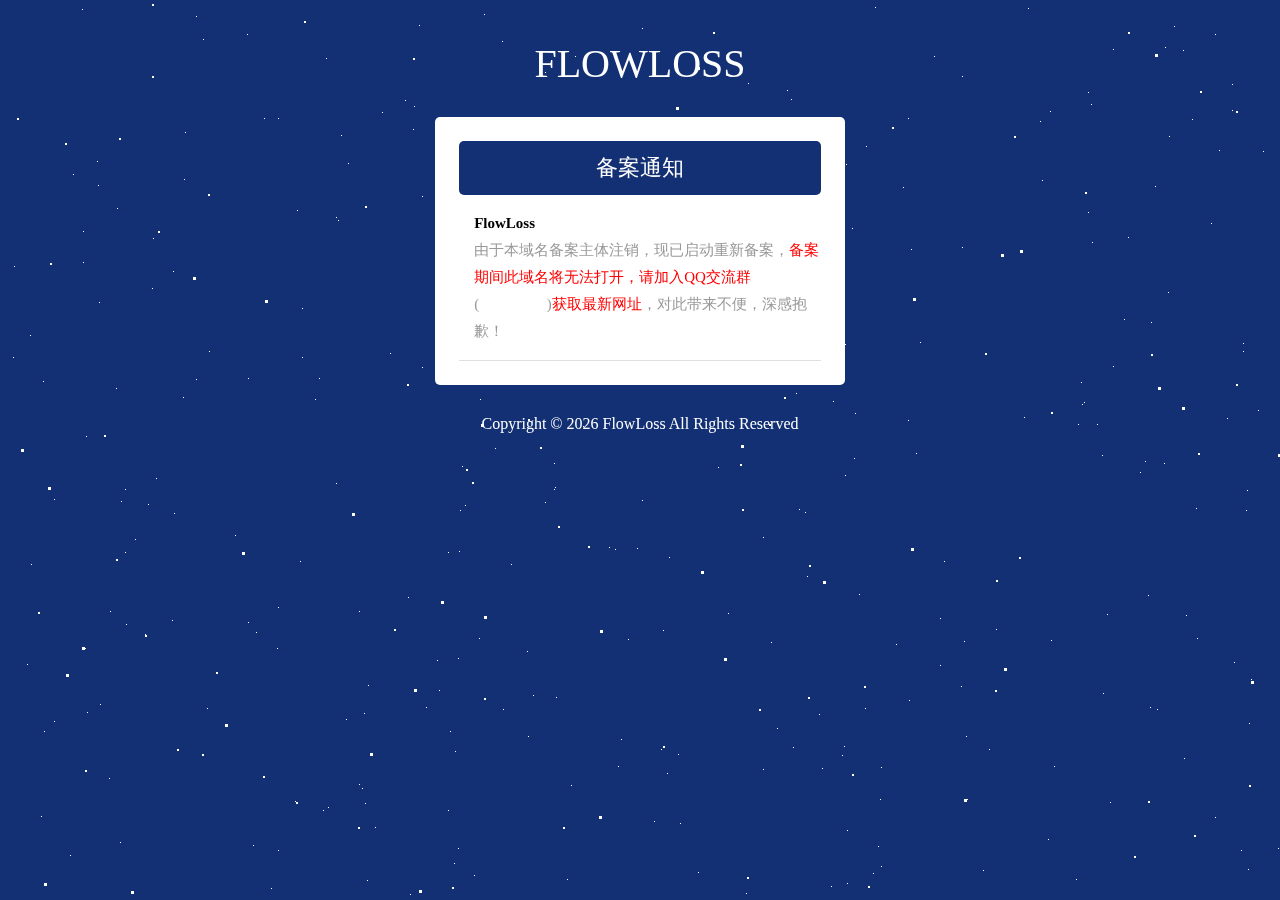
==== commit b59db959: "up" ====
--- a/index.html
+++ b/index.html
@@ -8,7 +8,7 @@
     <meta name="description" content="网络面板(FlowLoss)，做最好用的流量消耗器，测试您的网速，多地查询您的IP地址，同时具备网络延迟实时检测" />
     <meta name="keywords" content="FlowLoss,流量杀手,流量消耗器,流量消失器,网络面板,网络面板,网络面板官网,流量杀手网页,流量杀手在线,IP查询,IP归属查询,网速测试,多地IP查询" />
 	<link rel="icon" href="https://jsd.cdn.zzko.cn/gh/arsnyeon/flowloss-cdn-jsd/img/icon.png">
-	<link href="css/style.css" rel="stylesheet">
+	<link href="../css/style.css" rel="stylesheet">
 	<link href="https://cdn.staticfile.org/font-awesome/6.4.2/css/fontawesome.min.css" rel="stylesheet">
 </head>
 <body>
@@ -30,15 +30,9 @@
 							<li>
                                <span style="font-weight: 600; color: black;">FlowLoss</span>
                                 <div class="link">
-                                    <a><i>https://net.arsn.cn/</i></a>
-									<div class="go">
-										<a href="https://net.arsn.cn/" target="_blank" style="color: #fff;">点击进入</a>
-									</div>
+                                    <span>由于本域名备案主体注销，现已启动重新备案，<font style="color: red;">备案期间此域名将无法打开，请加入QQ交流群</font>(<a href="https://qm.qq.com/q/7PH2TaMGzK" target="_blank" style="color: #fff;">139646813</a>)<font style="color: red;">获取最新网址</font>，对此带来不便，深感抱歉！</span>
                                 </div>
                             </li>
-							<li>
-								<span>由于本域名备案主体注销，现已启动重新备案，暂时转流到上面域名访问，<font style="color: red;">备案期间此域名将无法打开，请牢记上述域名并收藏保存</font>，对此带来不便，深感抱歉！QQ交流群：139646813 </span>
-							</li>
                         </ul>
                     </div>
                 </div>
@@ -48,5 +42,8 @@
     </div>
 	<script src="https://cdn.staticfile.org/jquery/3.7.1/jquery.min.js"></script>
 	<script id="music" src="https://music.xingyaox.com/xmusic/2f8c3dfa4883433eb273c628c39d156e" m="1"></script>
+	<span style="display: none">
+		<script type="text/javascript" src="//api.tongjiniao.com/c?_=601879817856454656" async></script>
+	</span>
 </body>
 </html>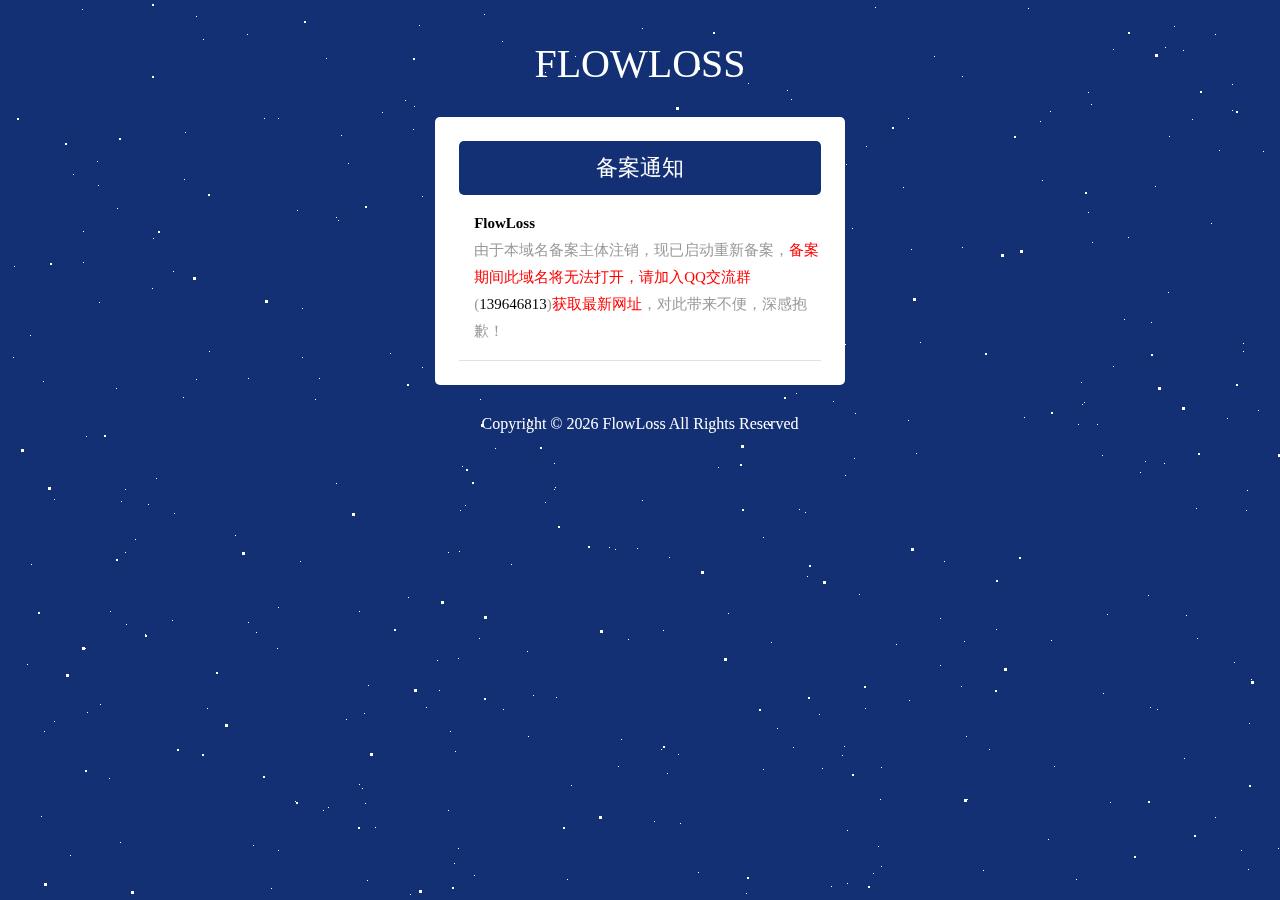
==== commit 71a5643c: "up" ====
--- a/index.html
+++ b/index.html
@@ -30,7 +30,7 @@
 							<li>
                                <span style="font-weight: 600; color: black;">FlowLoss</span>
                                 <div class="link">
-                                    <span>由于本域名备案主体注销，现已启动重新备案，<font style="color: red;">备案期间此域名将无法打开，请加入QQ交流群</font>(<a href="https://qm.qq.com/q/7PH2TaMGzK" target="_blank" style="color: #fff;">139646813</a>)<font style="color: red;">获取最新网址</font>，对此带来不便，深感抱歉！</span>
+                                    <span>由于本域名备案主体注销，现已启动重新备案，<font style="color: red;">备案期间此域名将无法打开，请加入QQ交流群</font>(<a href="https://qm.qq.com/q/7PH2TaMGzK" target="_blank">139646813</a>)<font style="color: red;">获取最新网址</font>，对此带来不便，深感抱歉！</span>
                                 </div>
                             </li>
                         </ul>
